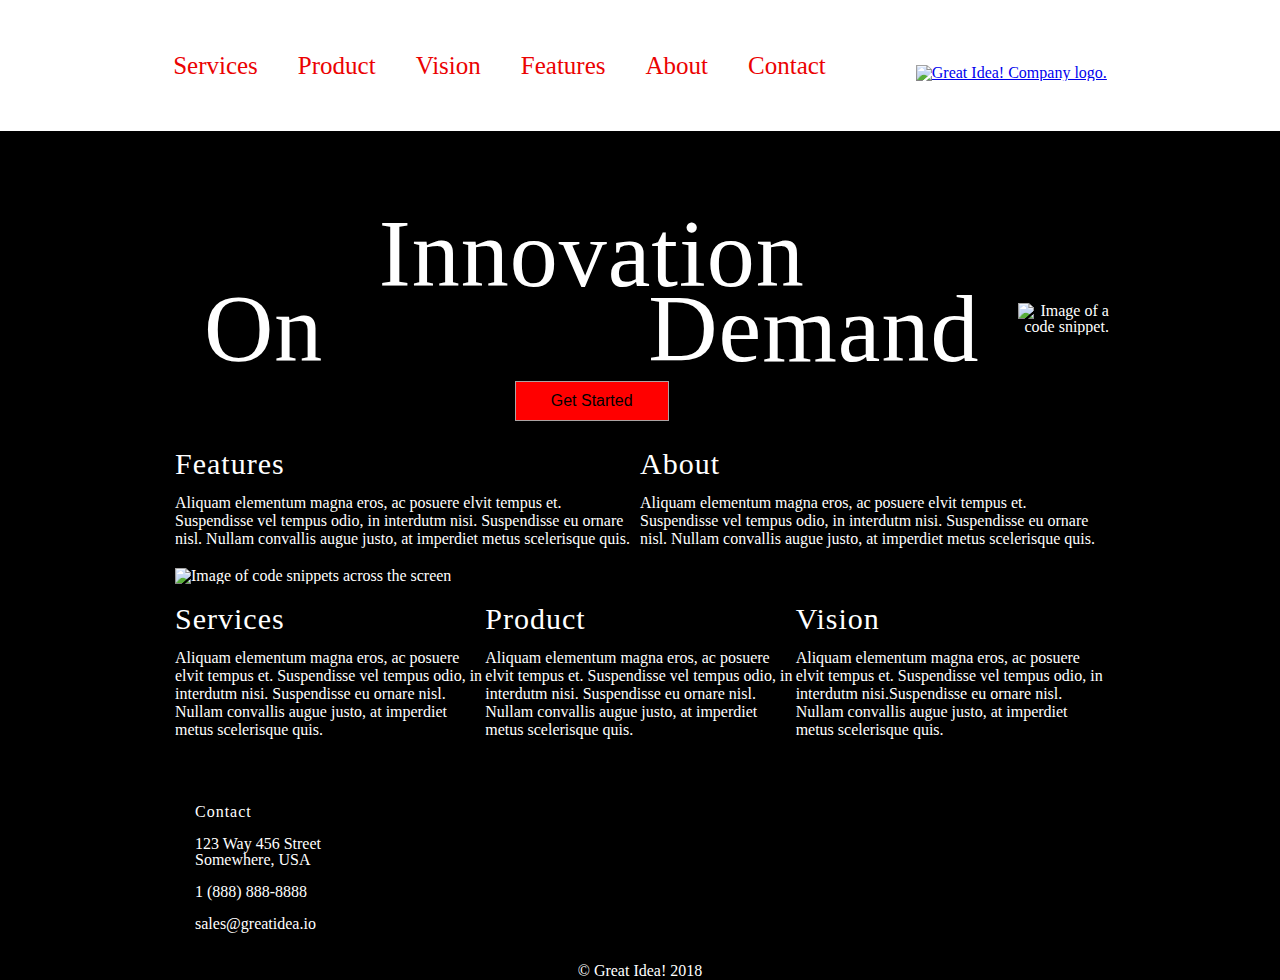
==== great-idea/index.html @ 2e0a062c "Rev 2.0 change Logo an color" ====
<!doctype html>
<html lang="en">
<head>
  <meta charset="utf-8">
  <title>Great Idea!</title>
  <link href="https://fonts.googleapis.com/css?family=Permanent+Marker&display=swap" rel="stylesheet"> 
  <link href="https://fonts.googleapis.com/css?family=Roboto" rel="stylesheet">
  <link rel="stylesheet" href="css/index.css">

</head>

<body>
    <div class="navigation">
        <header>
          <nav>
            <a href="services.html">Services</a>
            <a href="">Product</a>
            <a href="">Vision</a>
            <a href="">Features</a>
            <a href="">About</a>
            <a href="">Contact</a>
          </nav>
          <div class="logo-container">
              <a href='#'><img class="logo" src="img/logo.png" alt="Great Idea! Company logo."></a>
            </div>
          </header>
        </div>
        <div class="container">
          <article class="main-article">
            <section>
              <h1>Innovation On Demand</h1>
              <button>Get Started</button>
            </section>
            <section id='push-down'>
              <img src="img/header-img.png" alt="Image of a code snippet.">
            </section>
          </article>
          <hr>
                
          <article class='content-article'>
              <div class="first-section">
                  <section>
                    <h2>Features</h2>
                    <p>Aliquam elementum magna eros, ac posuere elvit tempus et. Suspendisse vel tempus odio, in interdutm nisi.
                      Suspendisse eu ornare nisl. Nullam convallis augue justo, at imperdiet metus scelerisque quis.
                    </p>
                  </section>
                  <section>
                    <h2>About</h2>
                    <p>Aliquam elementum magna eros, ac posuere elvit tempus et. Suspendisse vel tempus odio, in interdutm nisi.
                      Suspendisse eu ornare nisl. Nullam convallis augue justo, at imperdiet metus scelerisque quis.</p>
                  </section>
                </div>

                <img class="middle-img" src="img/mid-page-accent.jpg" alt="Image of code snippets across the screen">

                <div class="second-section">
                    <section>
                      <h2>Services</h2>
                      <p>Aliquam elementum magna eros, ac posuere elvit tempus et. Suspendisse vel tempus odio, in interdutm nisi.
                        Suspendisse eu ornare nisl. Nullam convallis augue justo, at imperdiet metus scelerisque quis.</p>
                    </section>
            
                    <section>
                      <h2>Product</h2>
                      <p>Aliquam elementum magna eros, ac posuere elvit tempus et. Suspendisse vel tempus odio, in interdutm nisi.
                        Suspendisse eu ornare nisl. Nullam convallis augue justo, at imperdiet metus scelerisque quis.</p>
                    </section>
                    <section>
                      <h2>Vision</h2>
                      <p>Aliquam elementum magna eros, ac posuere elvit tempus et. Suspendisse vel tempus odio, in interdutm
                        nisi.Suspendisse eu ornare nisl. Nullam convallis augue justo, at imperdiet metus scelerisque quis.</p>
                    </section>
                  </div>
                </article>

                <footer>
                    <address>
                      <h3>Contact</h3>
                      <br>
                      123 Way 456 Street
                      <br>
                      Somewhere, USA
                      <br><br>
                      1 (888) 888-8888
                      <br><br>
                      sales@greatidea.io
                    </address>
                    <p>&copy; Great Idea! 2018</p>
                  </footer>
              
                </body>

              </html>

            </div>
---- great-idea/css/index.css ----
/* http://meyerweb.com/eric/tools/css/reset/ 
   v2.0 | 20110126
   License: none (public domain)
*/
html, body, div, span, applet, object, iframe,
h1, h2, h3, h4, h5, h6, p, blockquote, pre,
a, abbr, acronym, address, big, cite, code,
del, dfn, em, img, ins, kbd, q, s, samp,
small, strike, strong, sub, sup, tt, var,
b, u, i, center,
dl, dt, dd, ol, ul, li,
fieldset, form, label, legend,
table, caption, tbody, tfoot, thead, tr, th, td,
article, aside, canvas, details, embed, 
figure, figcaption, footer, header, hgroup, 
menu, nav, output, ruby, section, summary,
time, mark, audio, video {
	margin: 0;
	padding: 0;
	border: 0;
	font-size: 100%;
	font: inherit;
	vertical-align: baseline;
}
/* HTML5 display-role reset for older browsers */
article, aside, details, figcaption, figure, 
footer, header, hgroup, menu, nav, section {
	display: block;
}
body {
	line-height: 1;
}
ol, ul {
	list-style: none;
}
blockquote, q {
	quotes: none;
}
blockquote:before, blockquote:after,
q:before, q:after {
	content: '';
	content: none;
}
table {
	border-collapse: collapse;
	border-spacing: 0;
}
/* Set every element's box-sizing to border-box */
* {
    box-sizing: border-box;
}
html, body {
    height: 100%;
	font-family: 'Righteous', cursive;
	color:white
}
h1, h2, h3, h4, h5 {
	font-family:'Permanent Marker', cursive;
    letter-spacing: 1px;
	margin-bottom: 15px;
	color:white
}

body {background-color: rgb(0, 0, 0);}

/* Copy and paste your work from yesterday here and start to refactor into flexbox */ 
.container{
	width: 950px;
	margin: 0 auto;
}
hr{
	width: 100%;
	border: 1px solid black;
}

/* Navigation styling */
.navigation header{
	display: flex;
	margin-bottom: 85px;
	padding: 30px;
	background-color:rgb(255, 255, 255);
	justify-content: center;
	align-items: center;
}

nav{
	display: flex;
	margin-right: 50px;
}

nav a{
	text-decoration: none;
	color: rgb(252, 252, 252);
	font-size: 25px;
	margin-left: 20px; 
	margin-right: 20px;
	transition: 0.10s;
}
nav a:hover{
	color:rgb(148, 148, 148);
	border-bottom: 1px solid rgba(0, 0, 0, 0.445);
	transition: 0.0s;
}
.main-article{
	display: flex;
	justify-content: center;
	align-items: center;
}
.main-article section{
	text-align: center;
}
.main-article h1{
	font-size: 6.0em;
	word-spacing: 300px;
	line-height: 75px;
}
.main-article button{
	padding: 10px 35px;
	background-color: rgb(255, 0, 0);
	border: 1px solid rgb(172, 163, 163);
}
.main-article button:hover{
	background-color: rgb(173, 173, 173);
	color: black;
	transition: 0.5s;
}

	/* Main Con */
		
	.first-section{ 
		display:flex;
		justify-content: center;
		padding: 10px;
	}

.first-section h2{
	font-size: 30px;
}

.content-article img{
	padding: 10px;
}

.second-section{
	display:flex;
	justify-content: space-between;
	padding: 10px;
}
.second-section h2{
	font-size:30px;
}


footer h3{
	margin: 55px 0 0 0;
}
footer p{
	text-align: center;
	margin-top: 25px;
}







/* Service CSS */

.container {
	width: 950px;
	margin: auto;
  }
  
  header nav {
	  display: flex;
	flex-wrap: wrap;
  }
  
  header nav a {
	text-decoration: none;
	color: rgb(235, 2, 2);
	font-size: 25px;
	margin-left: 20px; 
	margin-right: 20px;
	transition: 0.10s;
  }
  
  header nav a :hover{
	color:rgb(148, 148, 148);
	border-bottom: 1px solid rgba(0, 0, 0, 0.445);
	transition: 0.0s;
}

  img {
	max-width: 100%;  
  }
  
  p {
	line-height: 18px;
  }
  
  ul {
	list-style-type: square;
	list-style-position: inside;
	line-height: 30px;
	margin-top: 20px;
  }
  
  .logo {
	  margin: 20px;
	padding-top:15px;
  }
  
  .IMG {
	display: flex;
	flex-wrap: wrap;
	align-items: stretch;
	justify-content: space-around;
	margin: auto
  }
  .cta {
	text-align: center; 
	line-height: 60px;
  }
  
  .cta h1 {
	  font-size: 100px;
  }
  
  .about-services {
	margin: 30px 0 0 30px;
  }
  
  .about-services h1 {
	  font-size: 24px;  
	  text-align: center
  }
  
  button {
	font-size: 16px;
	padding: 5px 40px 5px 40px;
	border: 1px solid rgb(0, 0, 0);
  }
  
  .content {
	  
	  border-top: 1px solid black;
	border-bottom: 1px solid black;  
	margin: 30px; 
  }
  
  .services-content {
	display: flex;
	flex-wrap: wrap;
	justify-content: space-between;  
	border-top: 1px solid black;
	border-bottom: 1px solid black;  
	margin: 30px;
	
	padding-bottom: 40px;
  }
  
  .service-item {
	margin: 40px 0 0 0;
	padding: 20px;
	background: red(143, 56, 56);
	border: 1px solid rgb(238, 5, 5);
	width: 400px;
  }
  
  .service-item p {
	line-height: 18px;
  }
  .service-item button {
	margin-top: 20px;
	font-size: 12px;
	padding: 7px 20px 7px 20px;
	border: 1px solid rgb(219, 204, 204);  
	border-radius: 5px;
  }
  
  .two-col {
	display: flex;
	justify-content: space-between;
	margin: 40px 0 40px 0;
  }
  
  .upper-items {
   width: 400px;
  }
  
  .three-col {
	display: flex;
	justify-content: space-between;  
	margin: 40px 0 40px 0;
  }
  
  .lower-items {
	width: 250px;
  }
  
  footer {
	margin: 20px 30px 90px 30px;
  }
  
  .copyright {
	text-align: center;
	font-size: 14px;
	margin-top: 50px;
  }
  
  address {
	margin-bottom: 30px;
  }
  
  .service-facts {
	  
	  display: flex;
	flex-wrap: wrap;
	justify-content: space-between;   
	margin: 30px;
  }
  
  .service-facts-item {
	width: 400px;
	text-align: center
  }
  body {background-color: rgb(0, 0, 0);}
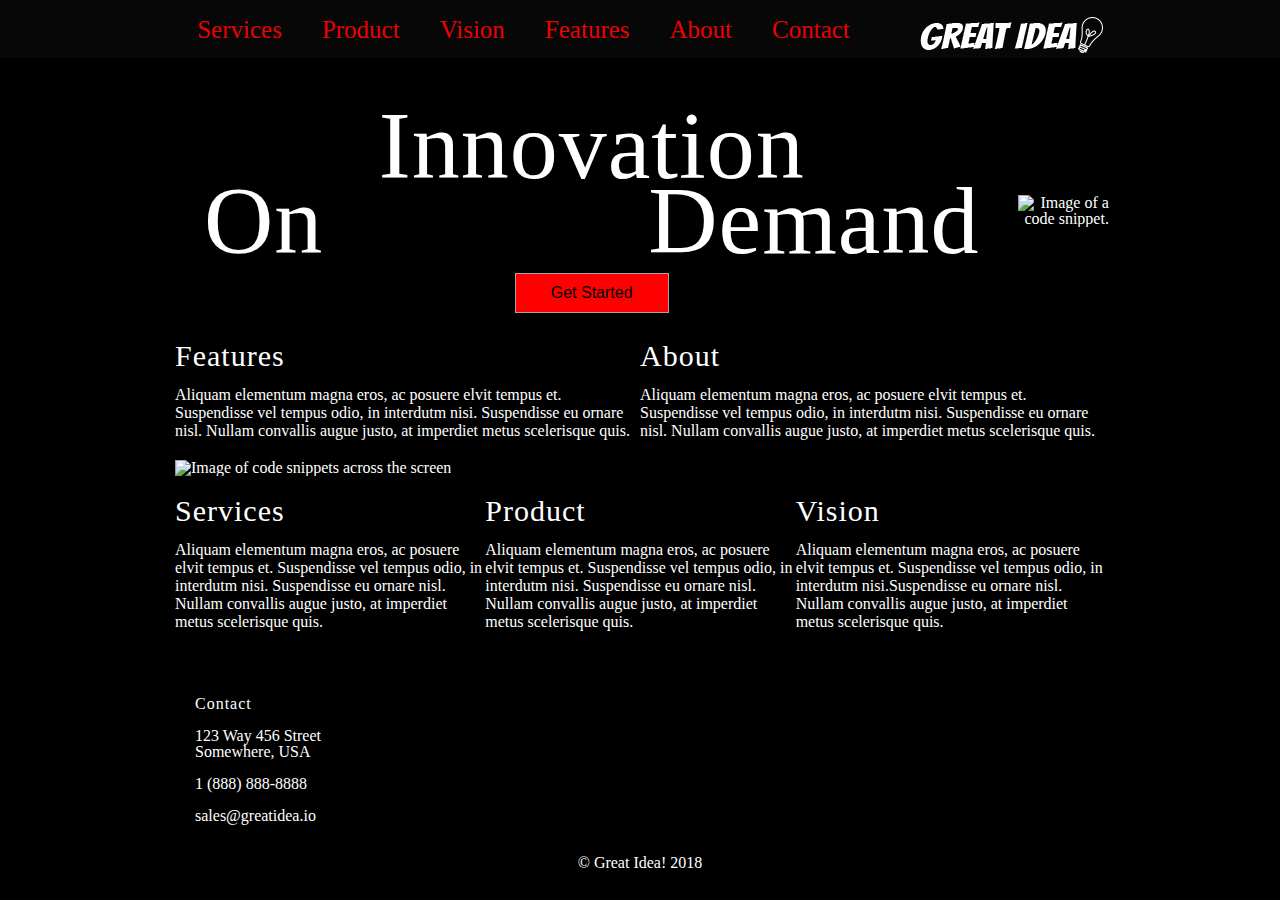
==== commit 922a1feb: "Finish Project UI-III-Flexbox" ====
--- a/great-idea/index.html
+++ b/great-idea/index.html
@@ -21,7 +21,7 @@
             <a href="">Contact</a>
           </nav>
           <div class="logo-container">
-              <a href='#'><img class="logo" src="img/logo.png" alt="Great Idea! Company logo."></a>
+              <a href='#'><img class="logo" src="img/logo2.png" alt="Great Idea! Company logo."></a>
             </div>
           </header>
         </div>
--- a/great-idea/css/index.css
+++ b/great-idea/css/index.css
@@ -75,10 +75,10 @@
 
 /* Navigation styling */
 .navigation header{
-	display: flex;
-	margin-bottom: 85px;
-	padding: 30px;
-	background-color:rgb(255, 255, 255);
+	display:flex;
+	margin-bottom: 50px;
+	padding: 2px;
+	background-color:rgb(7, 7, 7);
 	justify-content: center;
 	align-items: center;
 }
@@ -174,7 +174,6 @@
   
   header nav {
 	  display: flex;
-	flex-wrap: wrap;
   }
   
   header nav a {
@@ -208,8 +207,10 @@
   }
   
   .logo {
-	  margin: 20px;
+	margin: auto;
 	padding-top:15px;
+	text-align: center
+
   }
   
   .IMG {
